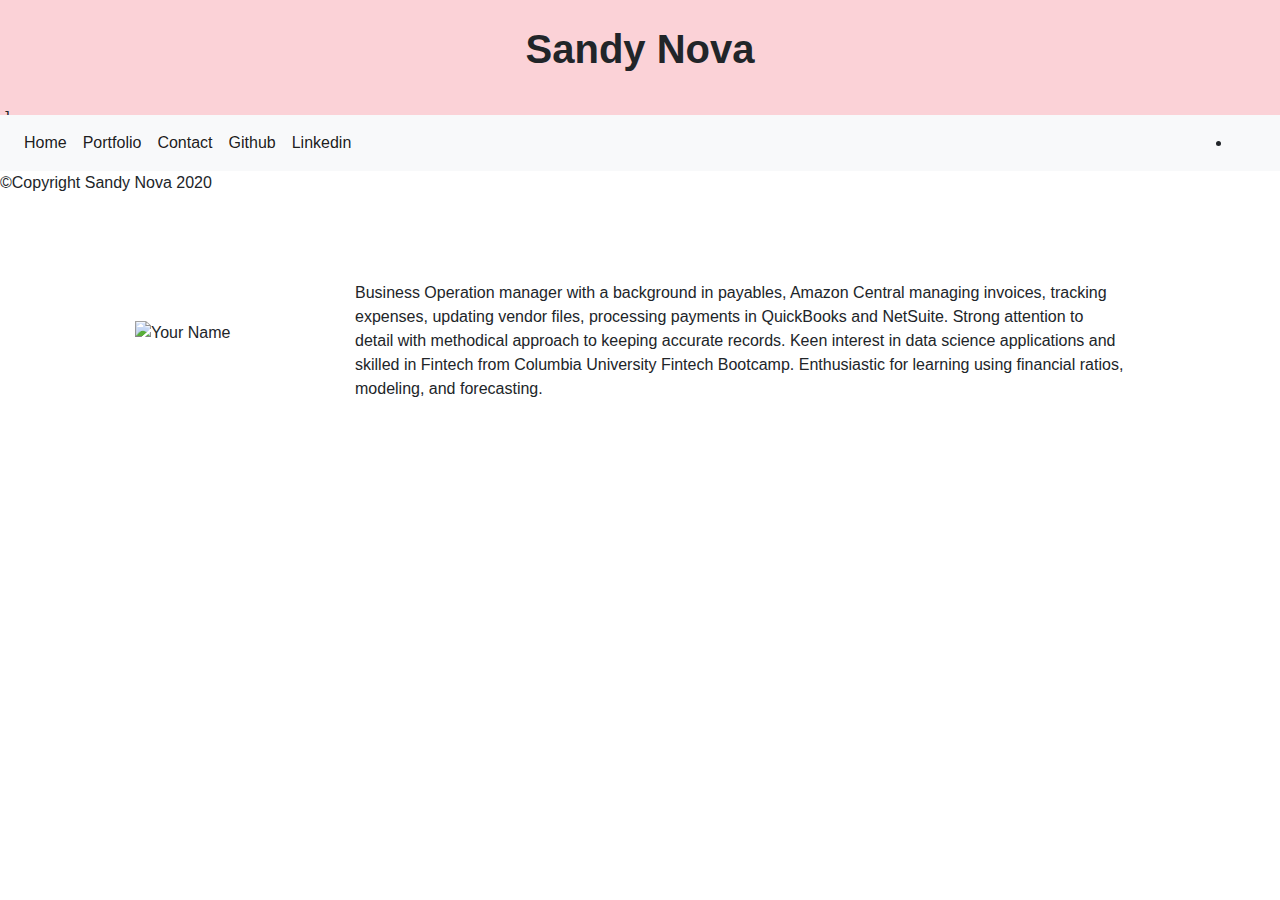
==== Index.html @ 2426a030 "Add files via upload" ====
<!DOCTYPE html>
<html lang="en-us">

<head>
    <meta charset="UTF-8">
    <title>CSS Stylesheets with Relative Paths</title>

    <link rel="stylesheet" type="text/css" href="style.css">

    <link rel="stylesheet" href="https://maxcdn.bootstrapcdn.com/bootstrap/4.0.0/css/bootstrap.min.css" integrity="sha384-Gn5384xqQ1aoWXA+058RXPxPg6fy4IWvTNh0E263XmFcJlSAwiGgFAW/dAiS6JXm" crossorigin="anonymous">

</head>

<body>
    <header>
        <h1><b>Sandy Nova</b></h1>-]
    </header>
    <nav class="navbar navbar-expand-lg navbar-light bg-light">
        <button class="navbar-toggler" type="button" data-toggle="collapse" data-target="#navbarSupportedContent" aria-controls="navbarSupportedContent" aria-expanded="false" aria-label="Toggle navigation">
        <span class="navbar-toggler-icon"></span>
      </button>

        <div class="collapse navbar-collapse" id="navbarSupportedContent">
            <ul class="navbar-nav mr-auto">
                <li class="nav-item active">
                    <a class="nav-link" href="index.html">Home <span class="sr-only">(current)</span></a>
                </li>
                <li class="nav-item active">
                    <a class="nav-link" href="portfolio.html">Portfolio <span class="sr-only"></span></a>
                </li>
                <li class="nav-item">
                    <li class="nav-item active">
                        <a class="nav-link" href="contact.html">Contact <span class="sr-only"></span></a>
                    </li>
                    <li class="nav-item">
                        <li class="nav-item active">
                            <a class="nav-link" href="https://github.com/snovamo86861">Github <span class="sr-only"></span></a>
                        </li>
                        <li class="nav-item">
                            <li class="nav-item active">
                                <a class="nav-link" href="https://www.linkedin.com/in/sandra-nova-morales-1b8159a8/">Linkedin <span class="sr-only"></span></a>
                            </li>
                            <div class="dropdown-menu" aria-labelledby="navbarDropdown">
                                <a class="dropdown-item" href="contact.html">Contact</a>
                                <a class="dropdown-item" href="portfolio.html">Portfolio</a>
                                <a class="dropdown-item" href="https://github.com/snovamo86861">Github</a>
                                <a class="dropdown-item" href="https://www.linkedin.com/in/sandra-nova-morales-1b8159a8/">Linkedin</a>
                                <div class="dropdown-divider"></div>
                                <a class="dropdown-item" href="#">Something else here</a>
                            </div>
        </div>
        </div>
        <li class="nav-item">
            <a class="nav-link" href="#"></a>
        </li>
        </ul>
        </div>
    </nav>

    <div class="container">

        <section id="main-bio">
            <img id="bio-image" src="https://avatars2.githubusercontent.com/u/53981774?s=460&v=4" alt="Your Name" width="200" height="200">

            <p> Business Operation manager with a background in payables, Amazon Central managing invoices, tracking expenses, updating vendor files, processing payments in QuickBooks and NetSuite. Strong attention to detail with methodical approach to keeping
                accurate records. Keen interest in data science applications and skilled in Fintech from Columbia University Fintech Bootcamp. Enthusiastic for learning using financial ratios, modeling, and forecasting.</p>


            <p></p>

    </div>
    <footer>
        <p class="copyright">©Copyright Sandy Nova 2020</p>
    </footer>

</body>

</html>
---- style.css ----
/*Index*/

body {
    padding: 0;
    margin: 0;
    font-size: 18px;
    line-height: 150%;
    color: grey;
    background: #efeee7;
  }
  
  header {
    background: #fbd2d7;
    margin-bottom: -15px; 
  }
  
  h1 {
    padding: 25px 0;
    font-size: 28px;
    text-align: Center;
  }
  
  h2 {
    font-size: 24px;
  }

  .container {
    width: 100%;
    margin: 40px; 
  }
  
  #main-bio,
  #bio-image {
    float: left;
    margin: 40px;
  }
  
  #main-bio {
    width: 100%;
    padding: 40px;
  }
  
  
  #bio-image {
    width: 200px;
    height: 200px;
    margin-right: 20px;
  }

#footer { 
    clear: both;
    font-size: 12px;

}  



/* Portfolio */
portfoliobody {
    padding: 0;
    margin: 0;
    font-size: 18px;
    line-height: 150%;
    color: grey;
    background: #efeee7;
  }
  
  portfolioheader {
    background: #fbd2d7;
    margin-bottom: -15px; 
  }
  
  h1 {
    padding: 25px 0;
    font-size: 28px;
    text-align: Center;
  }
  
  h2 {
    font-size: 24px;
  }
  
  a {
    color: #d21034;
  }
  
  .container {
    width: 1024px;
    margin-top: 30px;
    margin-right: 5px; 
    position: absolute;
  }
  
  #main-bio {
    width: 100%;
    padding: 20 px;
  }

  
  .portfolioimg1text {
      position: absolute;
      top: 50%;
      left: 50;
      transform: translate(-50%, -50%);
      background-color: #fbd2d7;
      
  }
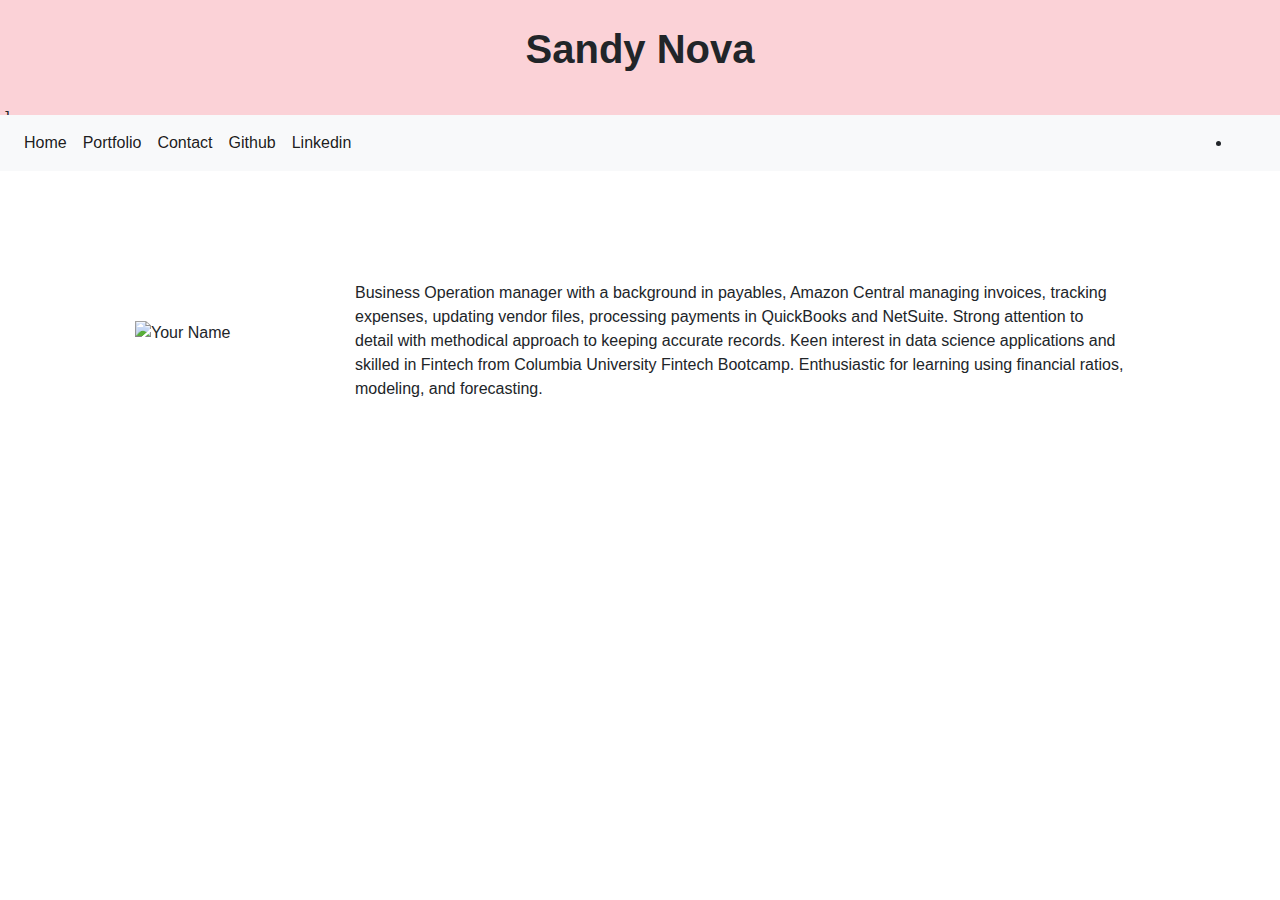
==== commit fe8f04ce: "primero" ====
--- a/Index.html
+++ b/Index.html
@@ -1,4 +1,4 @@
-<!DOCTYPE html>
+<!DOCTYPE html> 
 <html lang="en-us">
 
 <head>
@@ -66,13 +66,7 @@
                 accurate records. Keen interest in data science applications and skilled in Fintech from Columbia University Fintech Bootcamp. Enthusiastic for learning using financial ratios, modeling, and forecasting.</p>
 
 
-            <p></p>
-
     </div>
-    <footer>
-        <p class="copyright">©Copyright Sandy Nova 2020</p>
-    </footer>
-
 </body>
 
 </html>